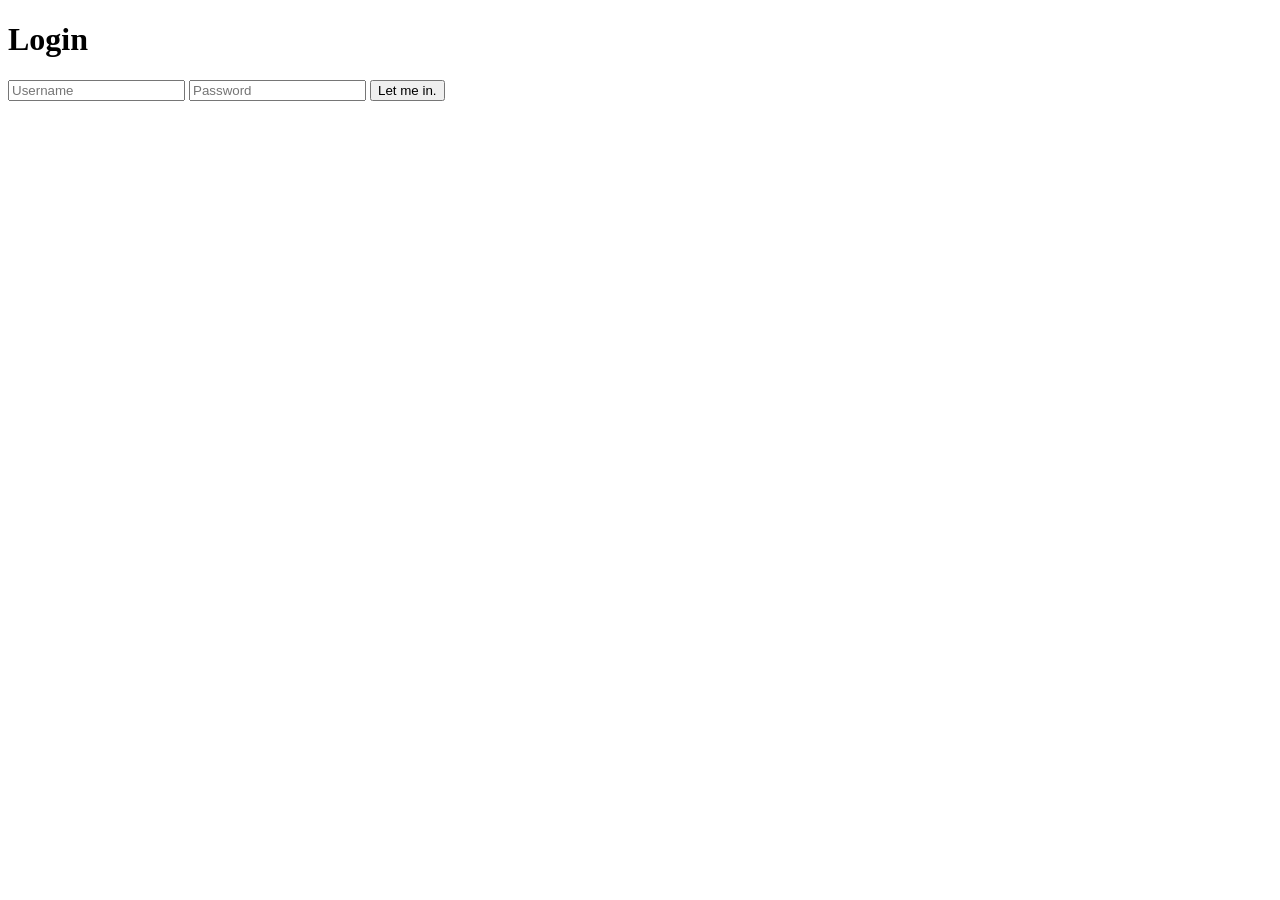
==== config/templates/login.html @ 29634555 "adding project" ====
<!DOCTYPE html>
<html lang="en">
<head>
    <meta charset="UTF-8">
    <title>Login Page</title>
</head>
<body>

    <div class="login">
	<h1>Login</h1>
    <form method="post">
    	<input type="text" name="u" placeholder="Username" required="required" />
        <input type="password" name="p" placeholder="Password" required="required" />
        <button type="submit" class="btn btn-primary btn-block btn-large">Let me in.</button>
    </form>
</div>

</body>
</html>
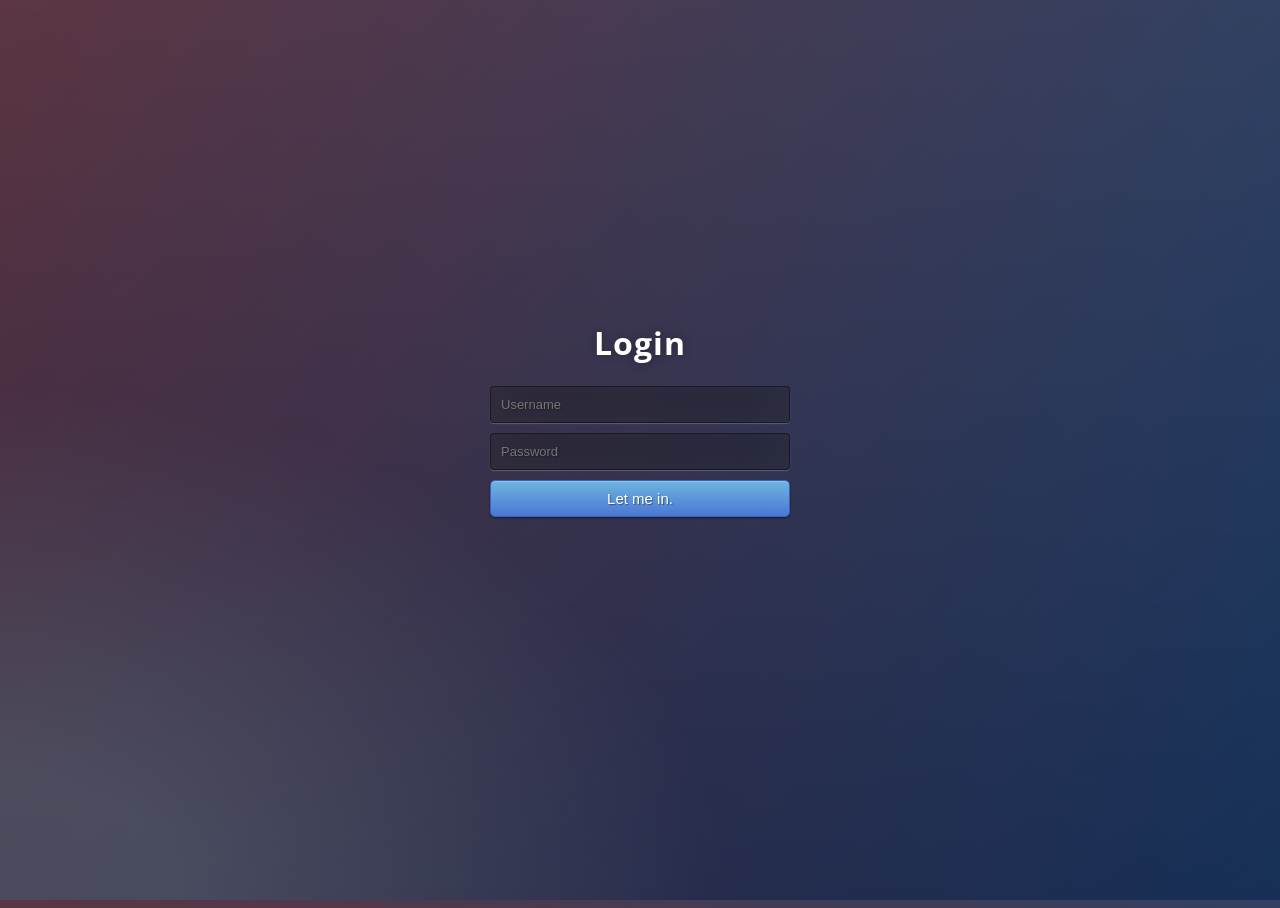
==== commit 380627db: "adding css login" ====
--- a/config/templates/login.html
+++ b/config/templates/login.html
@@ -3,6 +3,7 @@
 <head>
     <meta charset="UTF-8">
     <title>Login Page</title>
+    <link rel="stylesheet" href="css/login.css">
 </head>
 <body>
 
--- a/config/templates/css/login.css
+++ b/config/templates/css/login.css
@@ -0,0 +1,57 @@
+@import url(https://fonts.googleapis.com/css?family=Open+Sans);
+.btn { display: inline-block; *display: inline; *zoom: 1; padding: 4px 10px 4px; margin-bottom: 0; font-size: 13px; line-height: 18px; color: #333333; text-align: center;text-shadow: 0 1px 1px rgba(255, 255, 255, 0.75); vertical-align: middle; background-color: #f5f5f5; background-image: -moz-linear-gradient(top, #ffffff, #e6e6e6); background-image: -ms-linear-gradient(top, #ffffff, #e6e6e6); background-image: -webkit-gradient(linear, 0 0, 0 100%, from(#ffffff), to(#e6e6e6)); background-image: -webkit-linear-gradient(top, #ffffff, #e6e6e6); background-image: -o-linear-gradient(top, #ffffff, #e6e6e6); background-image: linear-gradient(top, #ffffff, #e6e6e6); background-repeat: repeat-x; filter: progid:dximagetransform.microsoft.gradient(startColorstr=#ffffff, endColorstr=#e6e6e6, GradientType=0); border-color: #e6e6e6 #e6e6e6 #e6e6e6; border-color: rgba(0, 0, 0, 0.1) rgba(0, 0, 0, 0.1) rgba(0, 0, 0, 0.25); border: 1px solid #e6e6e6; -webkit-border-radius: 4px; -moz-border-radius: 4px; border-radius: 4px; -webkit-box-shadow: inset 0 1px 0 rgba(255, 255, 255, 0.2), 0 1px 2px rgba(0, 0, 0, 0.05); -moz-box-shadow: inset 0 1px 0 rgba(255, 255, 255, 0.2), 0 1px 2px rgba(0, 0, 0, 0.05); box-shadow: inset 0 1px 0 rgba(255, 255, 255, 0.2), 0 1px 2px rgba(0, 0, 0, 0.05); cursor: pointer; *margin-left: .3em; }
+.btn:hover, .btn:active, .btn.active, .btn.disabled, .btn[disabled] { background-color: #e6e6e6; }
+.btn-large { padding: 9px 14px; font-size: 15px; line-height: normal; -webkit-border-radius: 5px; -moz-border-radius: 5px; border-radius: 5px; }
+.btn:hover { color: #333333; text-decoration: none; background-color: #e6e6e6; background-position: 0 -15px; -webkit-transition: background-position 0.1s linear; -moz-transition: background-position 0.1s linear; -ms-transition: background-position 0.1s linear; -o-transition: background-position 0.1s linear; transition: background-position 0.1s linear; }
+.btn-primary, .btn-primary:hover { text-shadow: 0 -1px 0 rgba(0, 0, 0, 0.25); color: #ffffff; }
+.btn-primary.active { color: rgba(255, 255, 255, 0.75); }
+.btn-primary { background-color: #4a77d4; background-image: -moz-linear-gradient(top, #6eb6de, #4a77d4); background-image: -ms-linear-gradient(top, #6eb6de, #4a77d4); background-image: -webkit-gradient(linear, 0 0, 0 100%, from(#6eb6de), to(#4a77d4)); background-image: -webkit-linear-gradient(top, #6eb6de, #4a77d4); background-image: -o-linear-gradient(top, #6eb6de, #4a77d4); background-image: linear-gradient(top, #6eb6de, #4a77d4); background-repeat: repeat-x; filter: progid:dximagetransform.microsoft.gradient(startColorstr=#6eb6de, endColorstr=#4a77d4, GradientType=0);  border: 1px solid #3762bc; text-shadow: 1px 1px 1px rgba(0,0,0,0.4); box-shadow: inset 0 1px 0 rgba(255, 255, 255, 0.2), 0 1px 2px rgba(0, 0, 0, 0.5); }
+.btn-primary:hover, .btn-primary:active, .btn-primary.active, .btn-primary.disabled, .btn-primary[disabled] { filter: none; background-color: #4a77d4; }
+.btn-block { width: 100%; display:block; }
+
+* { -webkit-box-sizing:border-box; -moz-box-sizing:border-box; -ms-box-sizing:border-box; -o-box-sizing:border-box; box-sizing:border-box; }
+
+html { width: 100%; height:100%; overflow:hidden; }
+
+body {
+	width: 100%;
+	height:100%;
+	font-family: 'Open Sans', sans-serif;
+	background: #092756;
+	background: -moz-radial-gradient(0% 100%, ellipse cover, rgba(104,128,138,.4) 10%,rgba(138,114,76,0) 40%),-moz-linear-gradient(top,  rgba(57,173,219,.25) 0%, rgba(42,60,87,.4) 100%), -moz-linear-gradient(-45deg,  #670d10 0%, #092756 100%);
+	background: -webkit-radial-gradient(0% 100%, ellipse cover, rgba(104,128,138,.4) 10%,rgba(138,114,76,0) 40%), -webkit-linear-gradient(top,  rgba(57,173,219,.25) 0%,rgba(42,60,87,.4) 100%), -webkit-linear-gradient(-45deg,  #670d10 0%,#092756 100%);
+	background: -o-radial-gradient(0% 100%, ellipse cover, rgba(104,128,138,.4) 10%,rgba(138,114,76,0) 40%), -o-linear-gradient(top,  rgba(57,173,219,.25) 0%,rgba(42,60,87,.4) 100%), -o-linear-gradient(-45deg,  #670d10 0%,#092756 100%);
+	background: -ms-radial-gradient(0% 100%, ellipse cover, rgba(104,128,138,.4) 10%,rgba(138,114,76,0) 40%), -ms-linear-gradient(top,  rgba(57,173,219,.25) 0%,rgba(42,60,87,.4) 100%), -ms-linear-gradient(-45deg,  #670d10 0%,#092756 100%);
+	background: -webkit-radial-gradient(0% 100%, ellipse cover, rgba(104,128,138,.4) 10%,rgba(138,114,76,0) 40%), linear-gradient(to bottom,  rgba(57,173,219,.25) 0%,rgba(42,60,87,.4) 100%), linear-gradient(135deg,  #670d10 0%,#092756 100%);
+	filter: progid:DXImageTransform.Microsoft.gradient( startColorstr='#3E1D6D', endColorstr='#092756',GradientType=1 );
+}
+.login {
+	position: absolute;
+	top: 50%;
+	left: 50%;
+	margin: -150px 0 0 -150px;
+	width:300px;
+	height:300px;
+}
+.login h1 { color: #fff; text-shadow: 0 0 10px rgba(0,0,0,0.3); letter-spacing:1px; text-align:center; }
+
+input {
+	width: 100%;
+	margin-bottom: 10px;
+	background: rgba(0,0,0,0.3);
+	border: none;
+	outline: none;
+	padding: 10px;
+	font-size: 13px;
+	color: #fff;
+	text-shadow: 1px 1px 1px rgba(0,0,0,0.3);
+	border: 1px solid rgba(0,0,0,0.3);
+	border-radius: 4px;
+	box-shadow: inset 0 -5px 45px rgba(100,100,100,0.2), 0 1px 1px rgba(255,255,255,0.2);
+	-webkit-transition: box-shadow .5s ease;
+	-moz-transition: box-shadow .5s ease;
+	-o-transition: box-shadow .5s ease;
+	-ms-transition: box-shadow .5s ease;
+	transition: box-shadow .5s ease;
+}
+input:focus { box-shadow: inset 0 -5px 45px rgba(100,100,100,0.4), 0 1px 1px rgba(255,255,255,0.2); }
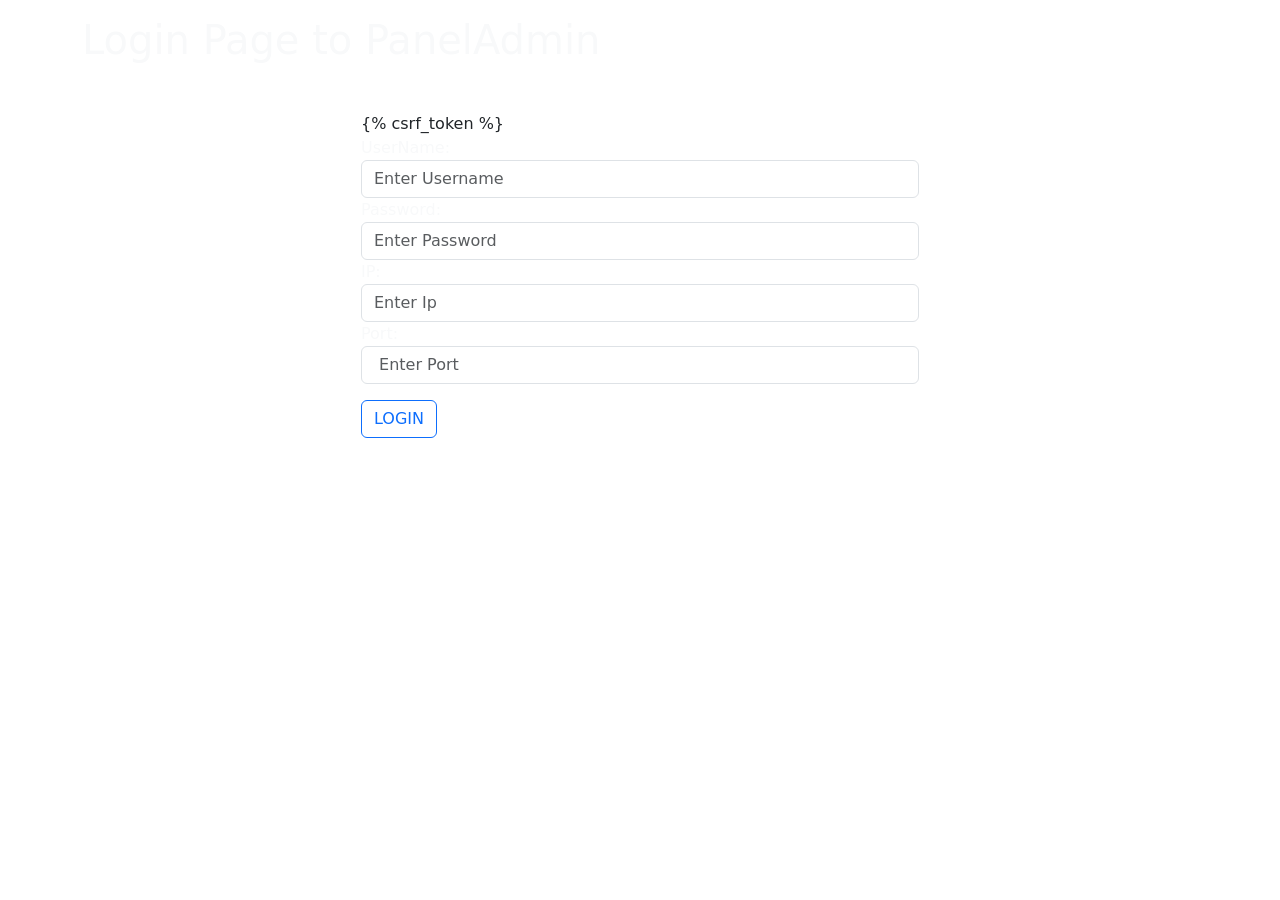
==== commit 9748e495: "adding bootstrap" ====
--- a/config/templates/login.html
+++ b/config/templates/login.html
@@ -3,18 +3,32 @@
 <head>
     <meta charset="UTF-8">
     <title>Login Page</title>
-    <link rel="stylesheet" href="css/login.css">
+    <link href="https://cdn.jsdelivr.net/npm/bootstrap@5.3.1/dist/css/bootstrap.min.css" rel="stylesheet" integrity="sha384-4bw+/aepP/YC94hEpVNVgiZdgIC5+VKNBQNGCHeKRQN+PtmoHDEXuppvnDJzQIu9" crossorigin="anonymous">
 </head>
 <body>
 
-    <div class="login">
-	<h1>Login</h1>
-    <form method="post">
-    	<input type="text" name="u" placeholder="Username" required="required" />
-        <input type="password" name="p" placeholder="Password" required="required" />
-        <button type="submit" class="btn btn-primary btn-block btn-large">Let me in.</button>
-    </form>
-</div>
-
+    <div class="container">
+        <h1 class="text-light mt-3">Login Page to PanelAdmin</h1>
+        <form method="post" class="mx-auto w-50 mt-5">
+            {% csrf_token %}
+            <div class="form-group">
+                <label for="username" class="text-light">UserName:</label>
+                <input type="text" id="username" name="username" class="form-control" placeholder="Enter Username">
+            </div>
+            <div class="form-group">
+                <label for="password" class="text-light">Password:</label>
+                <input type="password" id="password" name="password" class="form-control" placeholder="Enter Password">
+            </div>
+            <div class="form-group">
+                <label for="ip" class="text-light">IP:</label>
+                <input type="text" id="ip" name="ip" class="form-control" placeholder="Enter Ip" >
+            </div>
+            <div class="form-group">
+                <label for="port" class="text-light">Port:</label>
+                <input type="text" id="port" name="port" class="form-control" placeholder=" Enter Port">
+            </div>
+            <button type="submit" class="btn btn-outline-primary mt-3">LOGIN</button>
+        </form>
+    </div>
 </body>
 </html>
